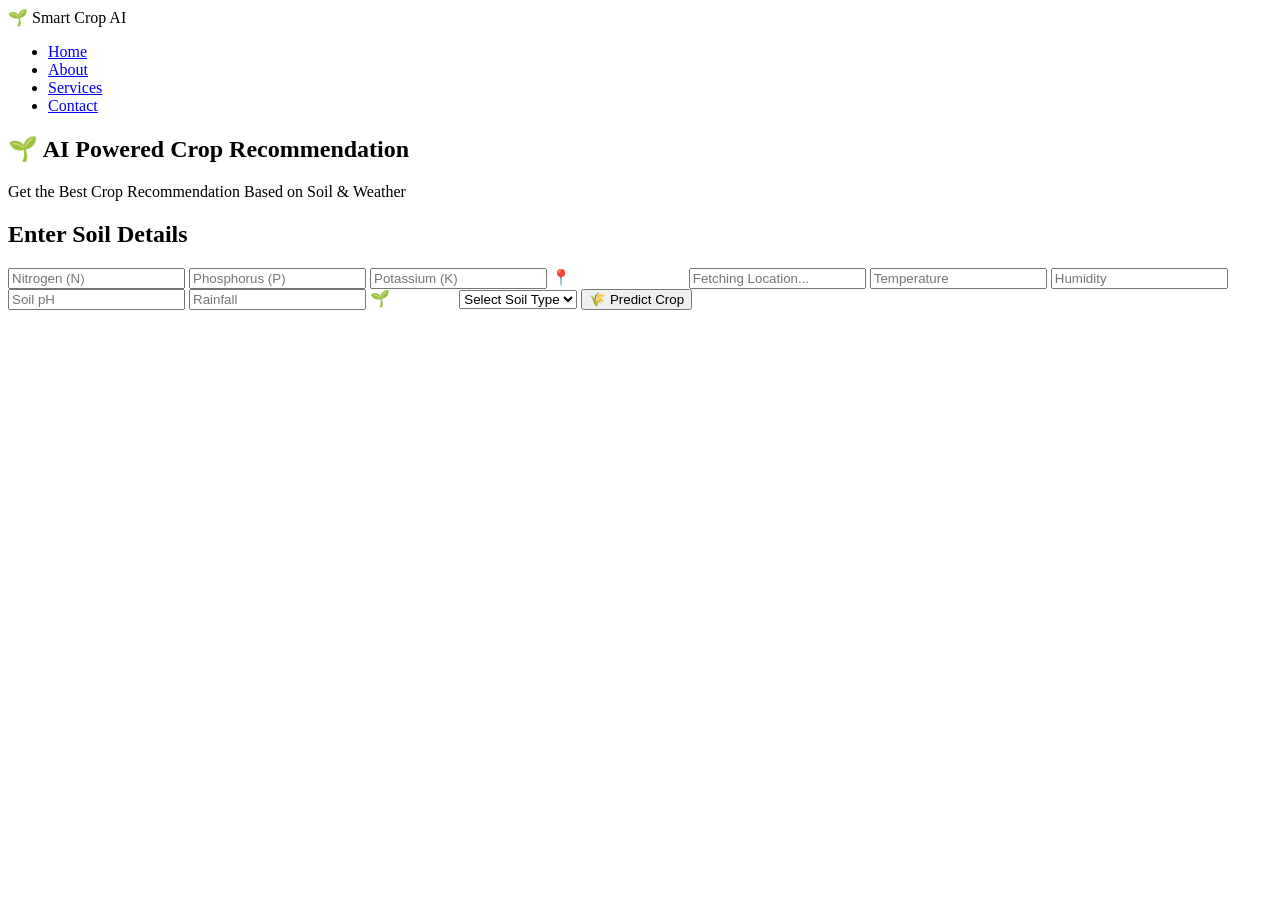
==== templates/index.html @ 4a554986 "Initial commit" ====
<!DOCTYPE html>
<html lang="en">
<head>
    <meta charset="UTF-8">
    <meta name="viewport" content="width=device-width, initial-scale=1.0">
    <title>AI Crop Recommendation System</title>
    <link rel="stylesheet" href="{{ url_for('static', filename='style.css') }}">
</head>

<body>

    <!-- Navbar -->
    <nav>
        <div class="logo">
            🌱 Smart Crop AI
        </div>

        <ul>
            <li><a href="/">Home</a></li>
            <li><a href="/about">About</a></li>
            <li><a href="/services">Services</a></li>
            <li><a href="/contact">Contact</a></li>
        </ul>
    </nav>

    <!-- Hero Section -->
    <section class="hero">
        <h1>🌱 AI Powered Crop Recommendation</h1>
        <p>Get the Best Crop Recommendation Based on Soil & Weather</p>
    </section>

    <!-- Form -->
    <div class="container">

        <h2>Enter Soil Details</h2>

        <form action="/predict" method="POST">

            <input type="number" name="N" placeholder="Nitrogen (N)" required>

            <input type="number" name="P" placeholder="Phosphorus (P)" required>

            <input type="number" name="K" placeholder="Potassium (K)" required>

            <label style="color:white;">📍 Current Location</label>

            <input
                type="text"
                id="location"
                name="location"
                placeholder="Fetching Location..."
                readonly
                required>

            <input
                type="number"
                step="0.01"
                id="temperature"
                name="temperature"
                placeholder="Temperature"
                readonly
                required>

            <input
                type="number"
                step="0.01"
                id="humidity"
                name="humidity"
                placeholder="Humidity"
                readonly
                required>

            <input
                type="number"
                step="0.01"
                name="ph"
                placeholder="Soil pH"
                required>

            <input
                type="number"
                step="0.01"
                id="rainfall"
                name="rainfall"
                placeholder="Rainfall"
                readonly
                required>

            <label style="color:white;">🌱 Soil Type</label>

            <select name="soil" required>
                <option value="">Select Soil Type</option>
                <option>Black Soil</option>
                <option>Red Soil</option>
                <option>Alluvial Soil</option>
                <option>Clay Soil</option>
                <option>Sandy Soil</option>
            </select>

            <button type="submit">
                🌾 Predict Crop
            </button>

        </form>

    </div>

    <!-- JavaScript -->
    <script>
    window.onload = function () {

        if (!navigator.geolocation) {
            alert("Geolocation is not supported by this browser.");
            return;
        }

        navigator.geolocation.getCurrentPosition(

            function(position) {

                const lat = position.coords.latitude;
                const lon = position.coords.longitude;

                console.log("Latitude:", lat);
                console.log("Longitude:", lon);

                fetch(`/weather?lat=${lat}&lon=${lon}`)
                .then(response => response.json())
                .then(data => {

                    console.log("Weather Data:", data);

                    document.getElementById("location").value =
                        data.city || "Unknown";

                    document.getElementById("temperature").value =
                        data.temperature ?? "";

                    document.getElementById("humidity").value =
                        data.humidity ?? "";

                    document.getElementById("rainfall").value =
                        data.rainfall ?? "";

                })
                .catch(error => {

                    console.error(error);
                    alert("Unable to fetch weather data.");

                });

            },

            function(error) {

                console.error(error);
                alert("Please allow location access.");

            }

        );

    };
    </script>

</body>
</html>
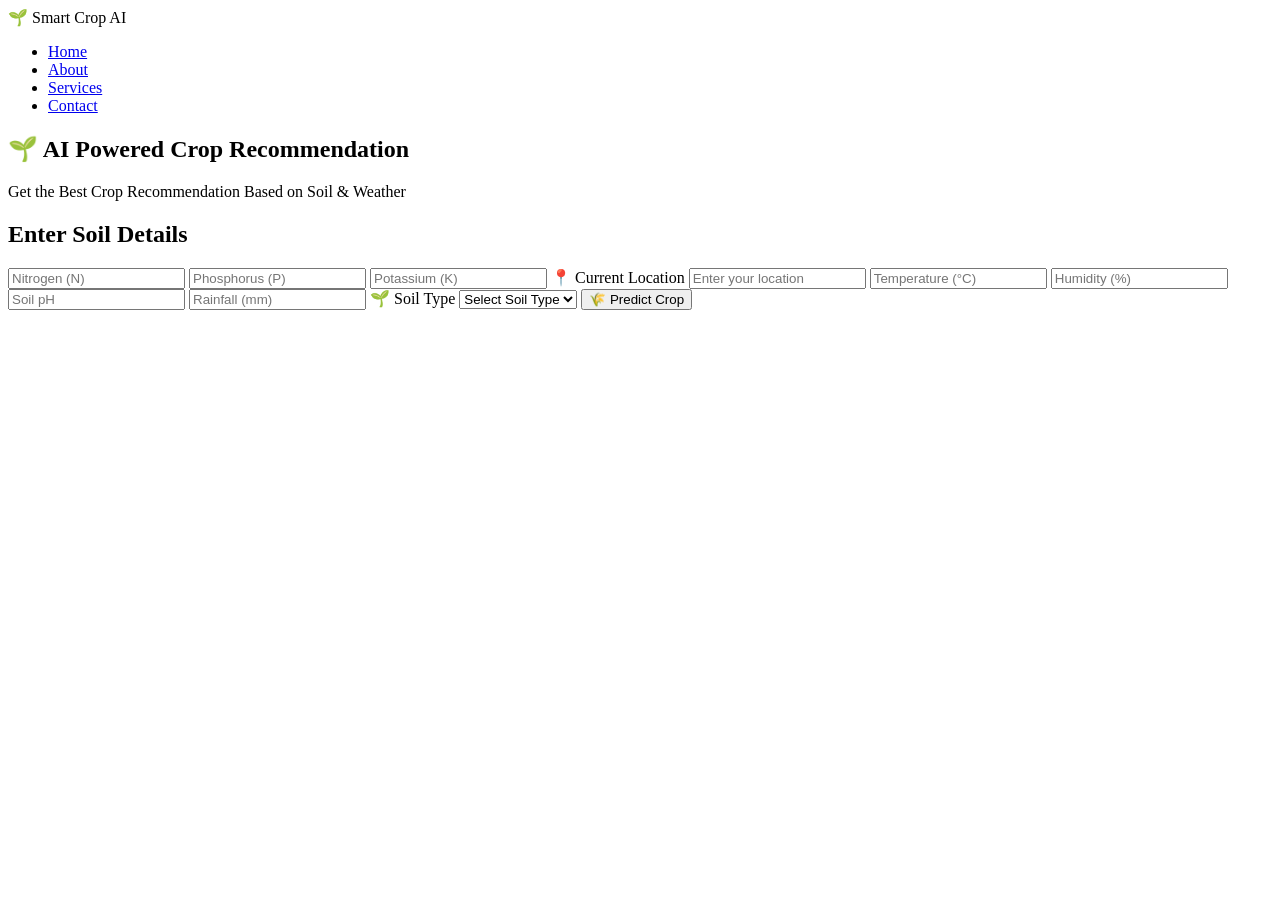
==== commit 926d6cf9: "Allow manual location entry" ====
--- a/templates/index.html
+++ b/templates/index.html
@@ -4,6 +4,7 @@
     <meta charset="UTF-8">
     <meta name="viewport" content="width=device-width, initial-scale=1.0">
     <title>AI Crop Recommendation System</title>
+
     <link rel="stylesheet" href="{{ url_for('static', filename='style.css') }}">
 </head>
 
@@ -42,59 +43,63 @@
 
             <input type="number" name="K" placeholder="Potassium (K)" required>
 
-            <label style="color:white;">📍 Current Location</label>
+            <label>📍 Current Location</label>
 
             <input
                 type="text"
                 id="location"
                 name="location"
-                placeholder="Fetching Location..."
-                readonly
-                required>
+                placeholder="Detecting location..."
+                required
+            >
 
             <input
                 type="number"
                 step="0.01"
                 id="temperature"
                 name="temperature"
-                placeholder="Temperature"
+                placeholder="Temperature (°C)"
                 readonly
-                required>
+                required
+            >
 
             <input
                 type="number"
                 step="0.01"
                 id="humidity"
                 name="humidity"
-                placeholder="Humidity"
+                placeholder="Humidity (%)"
                 readonly
-                required>
+                required
+            >
 
             <input
                 type="number"
                 step="0.01"
                 name="ph"
                 placeholder="Soil pH"
-                required>
+                required
+            >
 
             <input
                 type="number"
                 step="0.01"
                 id="rainfall"
                 name="rainfall"
-                placeholder="Rainfall"
+                placeholder="Rainfall (mm)"
                 readonly
-                required>
+                required
+            >
 
-            <label style="color:white;">🌱 Soil Type</label>
+            <label>🌱 Soil Type</label>
 
             <select name="soil" required>
                 <option value="">Select Soil Type</option>
-                <option>Black Soil</option>
-                <option>Red Soil</option>
-                <option>Alluvial Soil</option>
-                <option>Clay Soil</option>
-                <option>Sandy Soil</option>
+                <option value="Black Soil">Black Soil</option>
+                <option value="Red Soil">Red Soil</option>
+                <option value="Alluvial Soil">Alluvial Soil</option>
+                <option value="Clay Soil">Clay Soil</option>
+                <option value="Sandy Soil">Sandy Soil</option>
             </select>
 
             <button type="submit">
@@ -105,64 +110,90 @@
 
     </div>
 
-    <!-- JavaScript -->
-    <script>
-    window.onload = function () {
+<script>
 
-        if (!navigator.geolocation) {
-            alert("Geolocation is not supported by this browser.");
-            return;
+window.onload = function () {
+
+    if (!navigator.geolocation) {
+        alert("Geolocation is not supported by your browser.");
+        return;
+    }
+
+    navigator.geolocation.getCurrentPosition(
+
+        function(position) {
+
+            let lat = position.coords.latitude;
+            let lon = position.coords.longitude;
+
+            console.log("Latitude:", lat);
+            console.log("Longitude:", lon);
+
+            fetch("/weather?lat=" + lat + "&lon=" + lon)
+
+            .then(function(response){
+
+                if(!response.ok){
+                    throw new Error("Weather API Error");
+                }
+
+                return response.json();
+
+            })
+
+            .then(function(data){
+
+                console.log(data);
+
+                document.getElementById("location").value =
+                    data.city || "";
+
+                document.getElementById("temperature").value =
+                    data.temperature || "";
+
+                document.getElementById("humidity").value =
+                    data.humidity || "";
+
+                document.getElementById("rainfall").value =
+                    data.rainfall || "";
+
+            })
+
+            .catch(function(error){
+
+                console.log(error);
+
+                alert("Unable to fetch weather data.");
+
+                let locationBox = document.getElementById("location");
+
+                locationBox.readOnly = false;
+                locationBox.placeholder = "Enter your location";
+                locationBox.value = "";
+
+            });
+
+        },
+
+        function(error){
+
+            console.log(error);
+
+            alert("Location permission denied.");
+
+            let locationBox = document.getElementById("location");
+
+            locationBox.readOnly = false;
+            locationBox.placeholder = "Enter your location";
+            locationBox.value = "";
+
         }
 
-        navigator.geolocation.getCurrentPosition(
+    );
 
-            function(position) {
+};
 
-                const lat = position.coords.latitude;
-                const lon = position.coords.longitude;
-
-                console.log("Latitude:", lat);
-                console.log("Longitude:", lon);
-
-                fetch(`/weather?lat=${lat}&lon=${lon}`)
-                .then(response => response.json())
-                .then(data => {
-
-                    console.log("Weather Data:", data);
-
-                    document.getElementById("location").value =
-                        data.city || "Unknown";
-
-                    document.getElementById("temperature").value =
-                        data.temperature ?? "";
-
-                    document.getElementById("humidity").value =
-                        data.humidity ?? "";
-
-                    document.getElementById("rainfall").value =
-                        data.rainfall ?? "";
-
-                })
-                .catch(error => {
-
-                    console.error(error);
-                    alert("Unable to fetch weather data.");
-
-                });
-
-            },
-
-            function(error) {
-
-                console.error(error);
-                alert("Please allow location access.");
-
-            }
-
-        );
-
-    };
-    </script>
+</script>
 
 </body>
 </html>
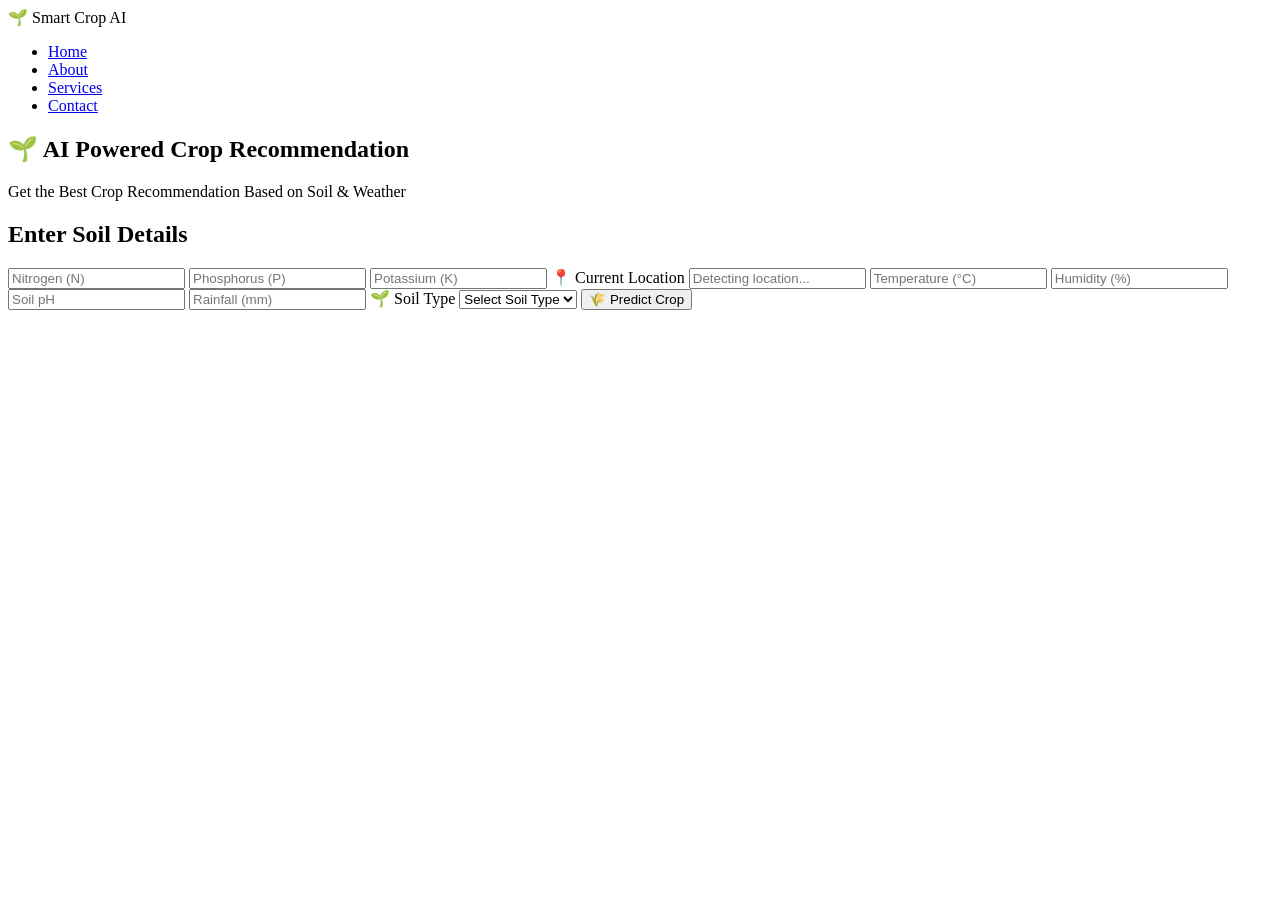
==== commit 4e672bd3: "Fixed weather autofill" ====
--- a/templates/index.html
+++ b/templates/index.html
@@ -4,7 +4,6 @@
     <meta charset="UTF-8">
     <meta name="viewport" content="width=device-width, initial-scale=1.0">
     <title>AI Crop Recommendation System</title>
-
     <link rel="stylesheet" href="{{ url_for('static', filename='style.css') }}">
 </head>
 
@@ -12,9 +11,7 @@
 
     <!-- Navbar -->
     <nav>
-        <div class="logo">
-            🌱 Smart Crop AI
-        </div>
+        <div class="logo">🌱 Smart Crop AI</div>
 
         <ul>
             <li><a href="/">Home</a></li>
@@ -24,7 +21,7 @@
         </ul>
     </nav>
 
-    <!-- Hero Section -->
+    <!-- Hero -->
     <section class="hero">
         <h1>🌱 AI Powered Crop Recommendation</h1>
         <p>Get the Best Crop Recommendation Based on Soil & Weather</p>
@@ -50,8 +47,7 @@
                 id="location"
                 name="location"
                 placeholder="Detecting location..."
-                required
-            >
+                required>
 
             <input
                 type="number"
@@ -60,8 +56,7 @@
                 name="temperature"
                 placeholder="Temperature (°C)"
                 readonly
-                required
-            >
+                required>
 
             <input
                 type="number"
@@ -70,16 +65,14 @@
                 name="humidity"
                 placeholder="Humidity (%)"
                 readonly
-                required
-            >
+                required>
 
             <input
                 type="number"
                 step="0.01"
                 name="ph"
                 placeholder="Soil pH"
-                required
-            >
+                required>
 
             <input
                 type="number"
@@ -88,8 +81,7 @@
                 name="rainfall"
                 placeholder="Rainfall (mm)"
                 readonly
-                required
-            >
+                required>
 
             <label>🌱 Soil Type</label>
 
@@ -111,11 +103,10 @@
     </div>
 
 <script>
-
 window.onload = function () {
 
     if (!navigator.geolocation) {
-        alert("Geolocation is not supported by your browser.");
+        alert("Geolocation is not supported.");
         return;
     }
 
@@ -126,73 +117,38 @@
             let lat = position.coords.latitude;
             let lon = position.coords.longitude;
 
-            console.log("Latitude:", lat);
-            console.log("Longitude:", lon);
-
             fetch("/weather?lat=" + lat + "&lon=" + lon)
-
-            .then(function(response){
-
-                if(!response.ok){
-                    throw new Error("Weather API Error");
-                }
-
-                return response.json();
-
-            })
-
-            .then(function(data){
+            .then(response => response.json())
+            .then(data => {
 
                 console.log(data);
 
-                document.getElementById("location").value =
-                    data.city || "";
-
-                document.getElementById("temperature").value =
-                    data.temperature || "";
-
-                document.getElementById("humidity").value =
-                    data.humidity || "";
-
-                document.getElementById("rainfall").value =
-                    data.rainfall || "";
+                document.getElementById("location").value = data.city;
+                document.getElementById("temperature").value = data.temperature;
+                document.getElementById("humidity").value = data.humidity;
+                document.getElementById("rainfall").value = data.rainfall;
 
             })
-
             .catch(function(error){
-
                 console.log(error);
-
-                alert("Unable to fetch weather data.");
-
-                let locationBox = document.getElementById("location");
-
-                locationBox.readOnly = false;
-                locationBox.placeholder = "Enter your location";
-                locationBox.value = "";
-
             });
 
         },
 
         function(error){
+            alert("Please allow location access.");
+            console.log(error);
+        },
 
-            console.log(error);
-
-            alert("Location permission denied.");
-
-            let locationBox = document.getElementById("location");
-
-            locationBox.readOnly = false;
-            locationBox.placeholder = "Enter your location";
-            locationBox.value = "";
-
+        {
+            enableHighAccuracy: true,
+            timeout: 10000,
+            maximumAge: 0
         }
 
     );
 
 };
-
 </script>
 
 </body>
